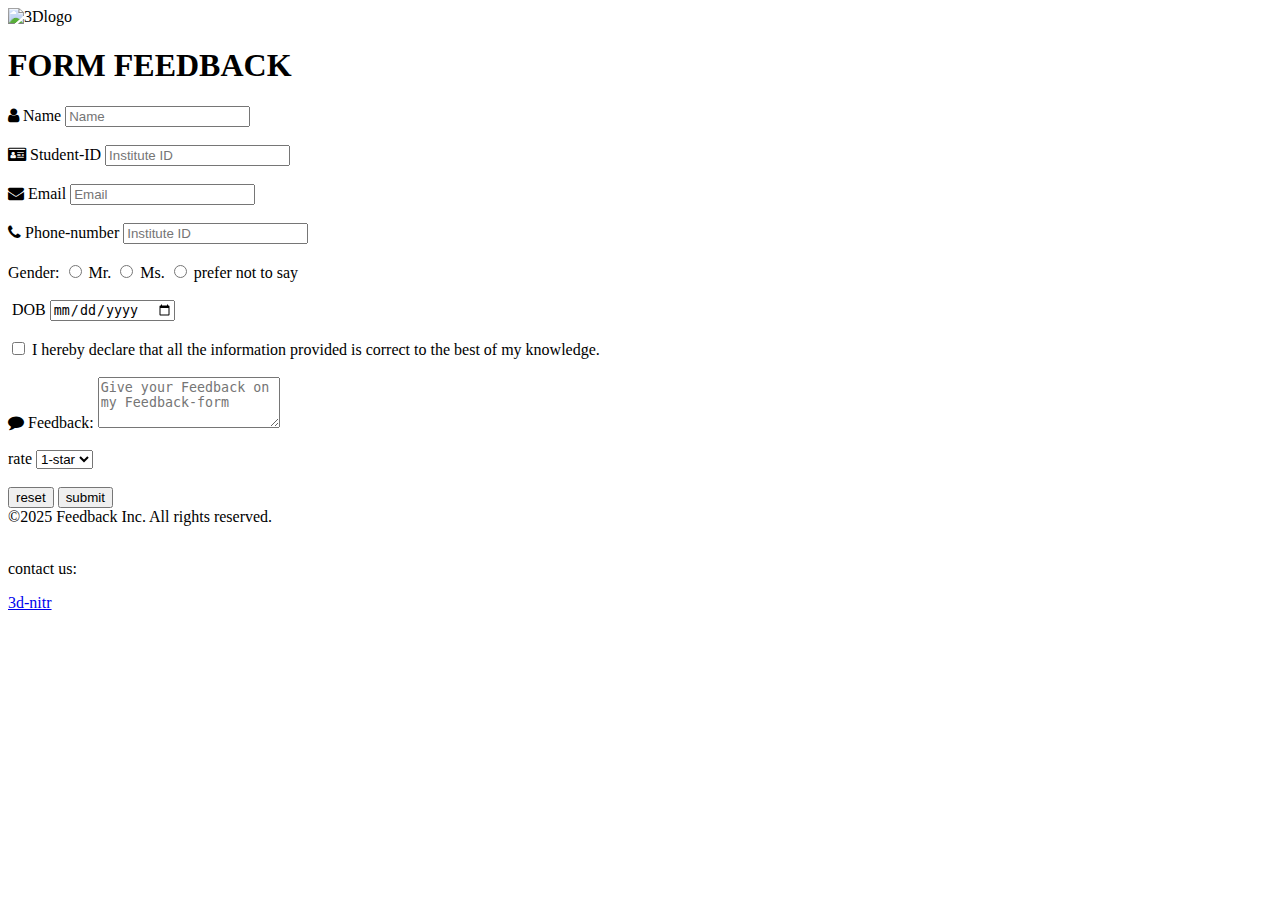
==== index.html @ 34d5a666 "Update and rename 3d/index.html to index.html" ====
<!DOCTYPE html>
<html lang="en">
<head>
    <meta charset="UTF-8">
    <meta name="viewport" content="width=device-width, initial-scale=1.0">
    <title>Feedback-form</title>
    <link rel="stylesheet" href="https://cdnjs.cloudflare.com/ajax/libs/font-awesome/4.7.0/css/font-awesome.min.css">

</head>
<body>
    <div class="container">
        <img src="logo.png" alt="3Dlogo" height="200px" width="200px" >
        <br>
        <h1>FORM FEEDBACK</h1>
    </hr>
        <div class="container-form">
            <form>
                <!--for name-->
                <div class="form-names">
                    <i class="fa fa-user"></i>
                    <label for="name">Name</label>
                    <input type="text" name="name" id="name" placeholder="Name" required>
                </div>
                <br>
            </hr>
                <div class="form-names">
                    <i class="fa fa-id-card"></i>
                    <label for="Student-id">Student-ID</label>
                    <input type="text" name="Student-ID" id="roll-no" placeholder="Institute ID" required>
                </div>
                <br>
            </hr>
                <div class="form-names">
                    <i class="fa fa-envelope"></i>
                    <label for="email">Email</label>
                    <input type="text" name="email" id="email-id" placeholder="Email" required>
                </div>
                <br>
            </hr>
                <div class="form-names">
                    <i class="fa fa-phone"></i>
                    <label for="phone-number">Phone-number</label>
                    <input type="tel" name="phone-number" id="phone-number" placeholder="Institute ID" pattern="\\+\\d{3}-\\d{10}" required>
                </div>
                <br>
            </hr>
                <div class="form-names">
                   
                    <lable for="title">Gender: </lable>
                    <input type="radio" id="Mr. " value=" Mr." name="title">
                    <lable for="Mr. ">Mr. </lable>
                    <input type="radio" id="Ms. " value=" Ms." name="title">
                    <label for="ms.">Ms. </label>
                    <input type="radio" id="others " value="other " name="title">
                    
                    <lable for="other ">prefer not to say </lable>
                    
                </div>
                <br>
            </hr>
                
                <div class="form-names">
                    <i class="fa fa-calendar-days"></i>
                     <label for="date">DOB </label>
                     <input type="date" id="date">
                </div>
                <br>
            </hr>
                <div class="form-names">
                    <input type="checkbox" id="check" value="Declaration">
                   
                    <label for="Declaration">I hereby declare that all the information provided is correct to the best of my knowledge.</label>
                    
                </div>
                <br>
            </hr>
                <div class="form-names">
                   
                    <i class="fa fa-comment"></i>
                    <label for="FEEDBACK2">Feedback: </label>
                    <textarea name="FEEDBACK3" id="FEEDBACK2"  rows="3" placeholder="Give your Feedback on my Feedback-form" ></textarea>
                
                </div>
                <br>
            </hr>
                <div class="form-names">

                   
                    <label for="rate">rate</label>
                    <select id="rating">
                        <option value="1-star" >1-star</option>
                        <option value="2-star">2-star</option>
                        <option value="3-star">3-star</option>
                        <option value="4-star">4-star</option>
                        <option value="5-star">5-star</option>

                    </select>
                    
                    
                </div>
                <br>
            </hr>
                <button type="reset">reset</button>
                <button type="submit">submit</button>
                

                <br>
            </hr>

                

            </form>
        </div>
    </div>
    <footer><div class="copyright">&copy;2025 Feedback Inc. All rights reserved.</div>
        <br>
            </hr>
    <div class="contact" display="inline">
        <p>contact us:</p>
    <a href="https://3d-nitr.netlify.app/">3d-nitr</a>
     
</div></footer>
</body>

</html>
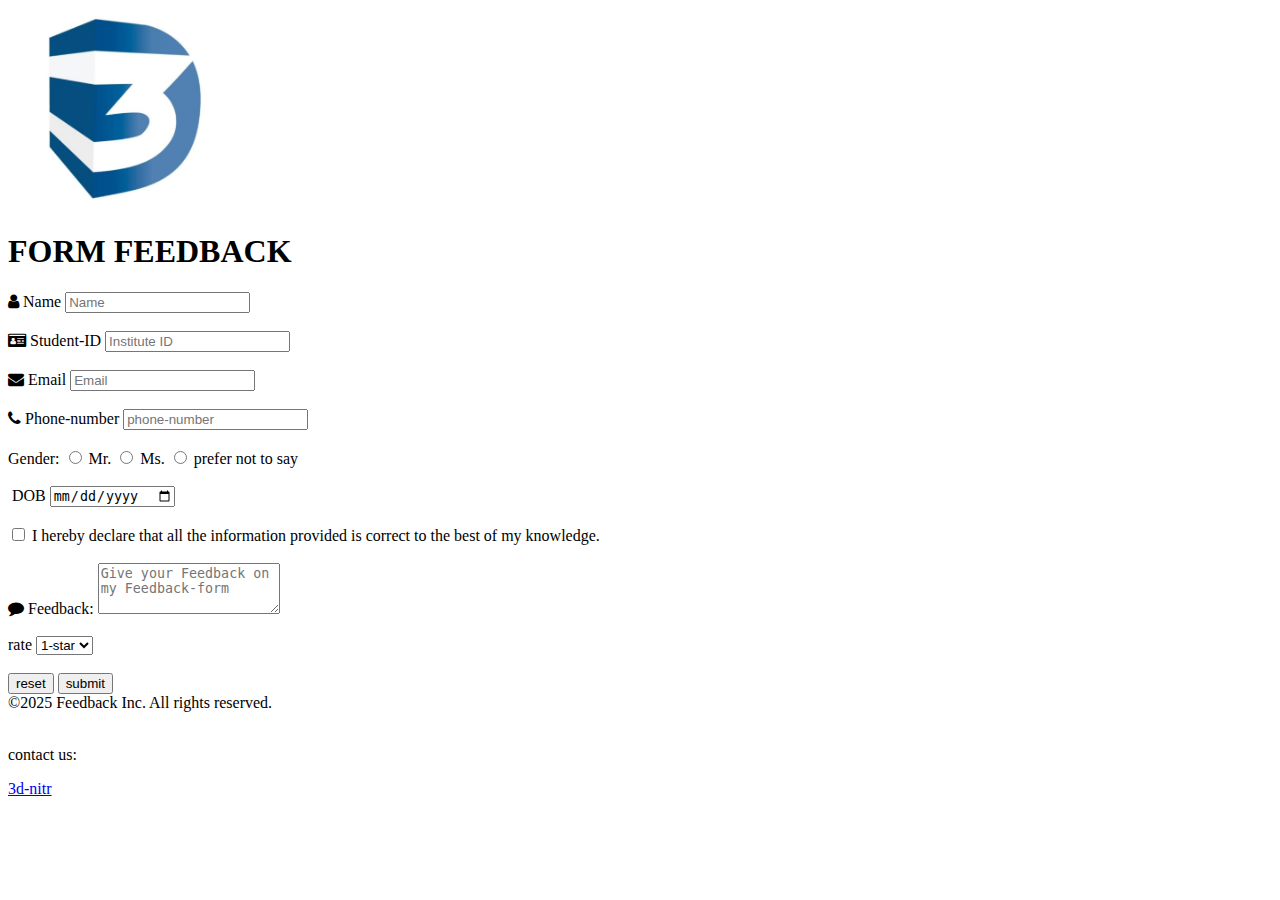
==== commit bbf9f2c9: "Update index.html" ====
--- a/index.html
+++ b/index.html
@@ -40,7 +40,7 @@
                 <div class="form-names">
                     <i class="fa fa-phone"></i>
                     <label for="phone-number">Phone-number</label>
-                    <input type="tel" name="phone-number" id="phone-number" placeholder="Institute ID" pattern="\\+\\d{3}-\\d{10}" required>
+                    <input type="tel" name="phone-number" id="phone-number" placeholder="phone-number" pattern="^\+\d{2}-\d{10}$" required>
                 </div>
                 <br>
             </hr>
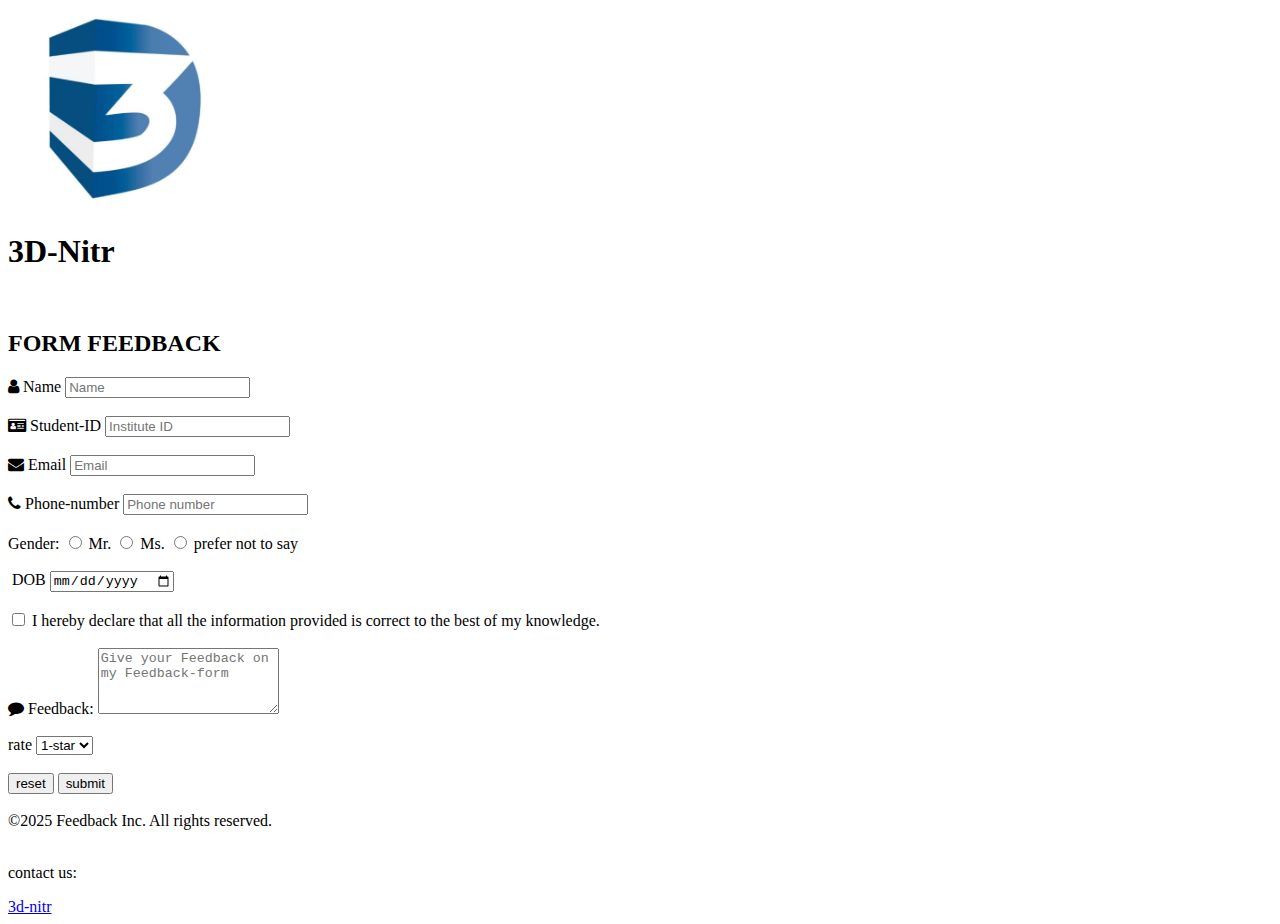
==== commit 15058ece: "Update index.html" ====
--- a/index.html
+++ b/index.html
@@ -4,17 +4,23 @@
     <meta charset="UTF-8">
     <meta name="viewport" content="width=device-width, initial-scale=1.0">
     <title>Feedback-form</title>
+    <link rel="stylesheet" href="style.css">
     <link rel="stylesheet" href="https://cdnjs.cloudflare.com/ajax/libs/font-awesome/4.7.0/css/font-awesome.min.css">
 
 </head>
 <body>
+     <div class="title">
+        <img src="logo.png" alt="3Dlogo" height="200px" width="200px" class="sra" >
+        <h1 class="sra">3D-Nitr</h1>
+     </div>
     <div class="container">
-        <img src="logo.png" alt="3Dlogo" height="200px" width="200px" >
+       
         <br>
-        <h1>FORM FEEDBACK</h1>
+        <h2>FORM FEEDBACK</h2>
     </hr>
+    <div class="main">
         <div class="container-form">
-            <form>
+            <form action="submit.html" method="get">
                 <!--for name-->
                 <div class="form-names">
                     <i class="fa fa-user"></i>
@@ -40,7 +46,7 @@
                 <div class="form-names">
                     <i class="fa fa-phone"></i>
                     <label for="phone-number">Phone-number</label>
-                    <input type="tel" name="phone-number" id="phone-number" placeholder="phone-number" pattern="^\+\d{2}-\d{10}$" required>
+                    <input type="tel" name="phone-number" id="phone-number" placeholder="Phone number" pattern="^\+\d{2}-\d{10}$" required>
                 </div>
                 <br>
             </hr>
@@ -78,7 +84,7 @@
                    
                     <i class="fa fa-comment"></i>
                     <label for="FEEDBACK2">Feedback: </label>
-                    <textarea name="FEEDBACK3" id="FEEDBACK2"  rows="3" placeholder="Give your Feedback on my Feedback-form" ></textarea>
+                    <textarea name="FEEDBACK3" id="FEEDBACK2"  rows="4" placeholder="Give your Feedback on my Feedback-form" ></textarea>
                 
                 </div>
                 <br>
@@ -98,24 +104,32 @@
                     
                     
                 </div>
-                <br>
-            </hr>
-                <button type="reset">reset</button>
-                <button type="submit">submit</button>
+            </div>
+        </div>
+                    <br>
+                </hr><div class="hello">
+                    <button type="reset" class="btn">reset</button>
+                    <button type="submit" class="btn">submit</button>
+                </div>
                 
-
-                <br>
-            </hr>
-
-                
-
-            </form>
+                    
+                    
+                    
+    
+                    <br>
+                </hr>
+    
+                    
+    
+                </form>
+            </div>
         </div>
-    </div>
+                </form>
+  
     <footer><div class="copyright">&copy;2025 Feedback Inc. All rights reserved.</div>
         <br>
             </hr>
-    <div class="contact" display="inline">
+    <div class="contact" >
         <p>contact us:</p>
     <a href="https://3d-nitr.netlify.app/">3d-nitr</a>
      
@@ -123,3 +137,10 @@
 </body>
 
 </html>
+                   
+                    
+                   
+                    
+            
+
+
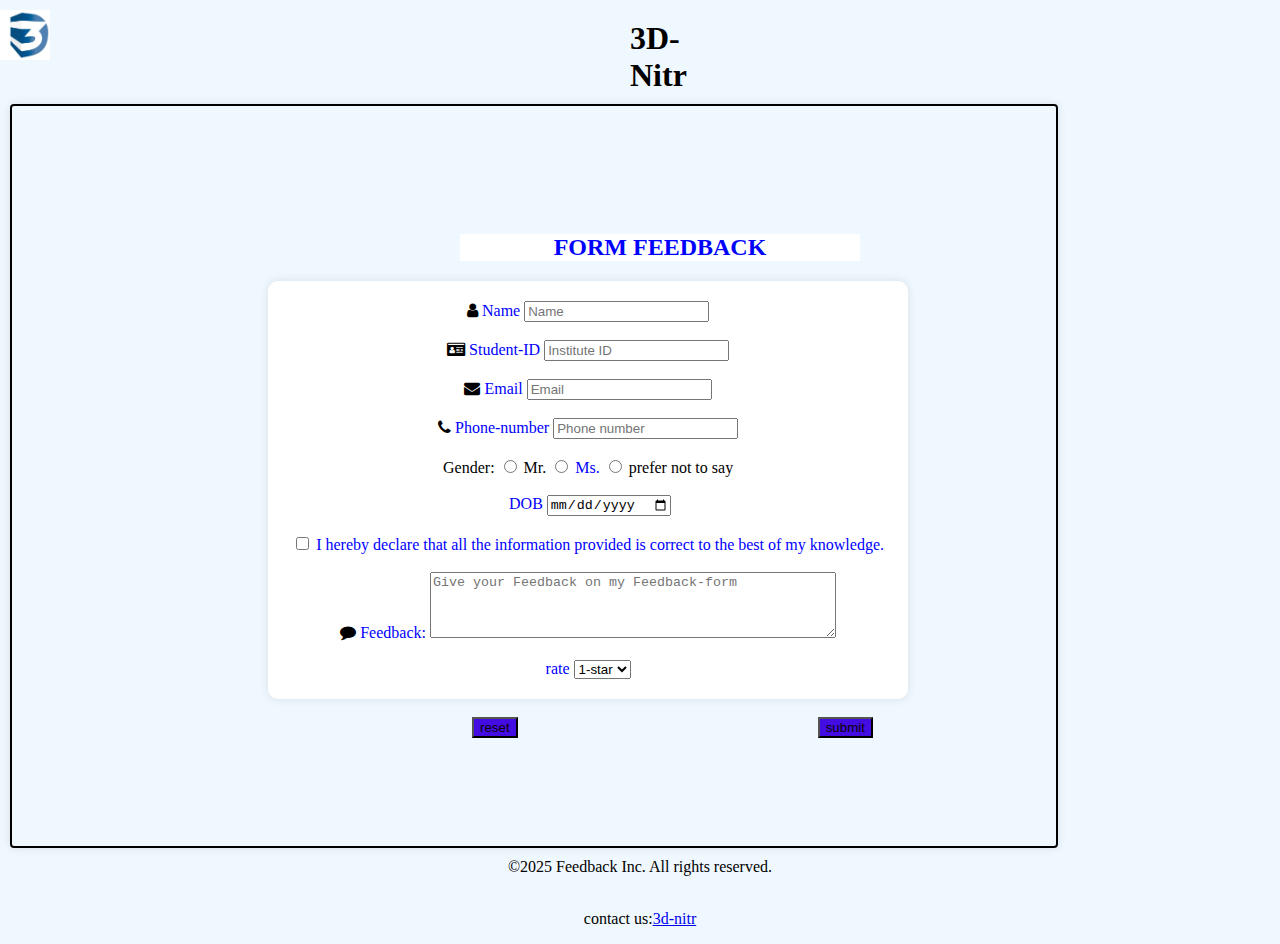
==== commit 110f5e5a: "Update index.html" ====
--- a/index.html
+++ b/index.html
@@ -46,7 +46,7 @@
                 <div class="form-names">
                     <i class="fa fa-phone"></i>
                     <label for="phone-number">Phone-number</label>
-                    <input type="tel" name="phone-number" id="phone-number" placeholder="Phone number" pattern="^\+\d{2}-\d{10}$" required>
+                   <input type="tel" name="phone-number" id="phone-number" placeholder="Phone number" pattern="^\+\d{2}-\d{10}$" required>
                 </div>
                 <br>
             </hr>
--- a/style.css
+++ b/style.css
@@ -0,0 +1,138 @@
+body{
+  margin :0px;
+  padding:0px;
+  height:100vh;
+  background-color: aliceblue;
+  align-items: center;
+  justify-content: center;
+
+}
+h2{
+    
+    color: blue;
+    background-color: white;
+    display: flex;
+    width: 400px;
+    text-align: center;
+    justify-content: center;
+    margin-left: 438px;
+}
+
+.container form{
+    width: 100%; 
+     background-color: white; 
+     max-width: 600px;
+     padding: 20px; 
+     box-shadow: 0 0 10px rgba(0, 0, 0, 0.1); 
+     border-radius: 10px; 
+     text-align: center;
+     justify-content: center;
+     margin-left: 100px;
+}
+textarea{
+    height: auto;
+    width: 400px;
+}
+.container{
+    text-decoration: solid;
+    border: solid 2px black;
+    margin: 20px;
+    padding: 200px;
+    width: 600px;
+    border-radius: 4px;
+    display: flex;
+    flex-direction: column;
+    justify-content: center;
+    height: 80%;
+    width: 80%;
+    margin: 10px;
+    padding: 10px;
+    box-sizing: content-box;
+    box-shadow: 0 0 10px rgba(0, 0, 0, 0.1);
+
+}
+label{
+    color: blue;
+}
+.form.names{
+    color: blue;
+    display: inline;
+}
+.contact{
+    display: flex;
+    align-items: center;
+    justify-content: center;
+}
+h1{
+    display: flex;
+    justify-content: center;
+    font-family: 'Times New Roman', Times, serif;
+    font-weight: bolder;
+    font-style: normal;
+    font-size:xx-large;
+    font-weight:bolder;
+    margin: 0%;
+    padding: 0%;
+    align-items: flex-start;
+    margin-top: 20px;
+    color: black;
+  
+}
+
+
+.title{
+    display: flex;
+    justify-content: center;
+    
+    
+}
+.sra{
+    display: flex;
+    justify-content: center;
+    margin-right: 580px;
+}
+img{
+    align-items: start;
+    height: 50px;
+    width: 50px;
+    margin-top: 10px;
+    justify-content: flex-start;
+    
+
+}
+
+.hello{
+    display: flex;
+    align-items: center;
+    justify-content: flex-start;
+    margin-left: 350px;
+}
+.btn{
+    margin-left: 100px;
+}
+.copyright{
+    display: flex;
+    justify-content: center;
+    align-items: center;
+    margin-top: 10px;
+}
+button{
+    color: rgb(12, 2, 2);
+    background-color:rgb(66, 12, 227);
+    margin-left: 10px;
+    margin-right: 200px;
+}
+button:hover{
+    background-color: darkorange;
+}
+.main{
+    display: flex;
+    flex-direction: column;
+    justify-content: center;
+    align-items: center;
+
+}
+.container form:hover{
+    max-height:600px;
+    max-width:500px ;
+}
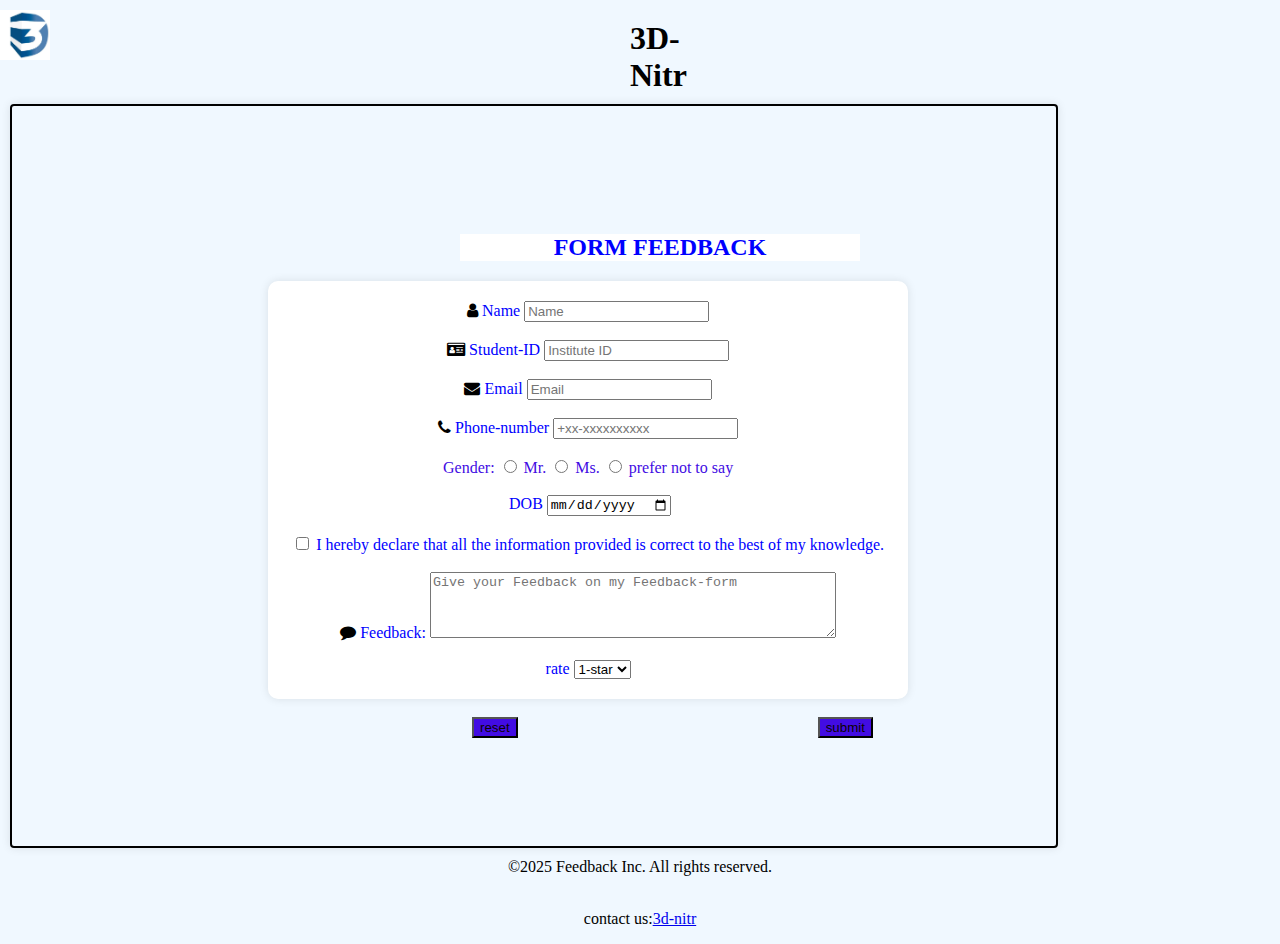
==== commit 73d59852: "Update index.html" ====
--- a/index.html
+++ b/index.html
@@ -46,20 +46,20 @@
                 <div class="form-names">
                     <i class="fa fa-phone"></i>
                     <label for="phone-number">Phone-number</label>
-                   <input type="tel" name="phone-number" id="phone-number" placeholder="Phone number" pattern="^\+\d{2}-\d{10}$" required>
+                   <input type="tel" name="phone-number" id="phone-number" placeholder="+xx-xxxxxxxxxx" pattern="^\+\d{2}-\d{10}$" required>
                 </div>
                 <br>
             </hr>
-                <div class="form-names">
+                 <div class="form-names">
                    
-                    <lable for="title">Gender: </lable>
-                    <input type="radio" id="Mr. " value=" Mr." name="title">
-                    <lable for="Mr. ">Mr. </lable>
+                    <lable class="gender" for="title">Gender: </lable>
+                    <input  type="radio" id="Mr. " value=" Mr." name="title">
+                    <lable class="gender" for="Mr. ">Mr. </lable>
                     <input type="radio" id="Ms. " value=" Ms." name="title">
-                    <label for="ms.">Ms. </label>
+                    <label class="gender" for="ms.">Ms. </label>
                     <input type="radio" id="others " value="other " name="title">
                     
-                    <lable for="other ">prefer not to say </lable>
+                    <lable class="gender" for="other ">prefer not to say </lable>
                     
                 </div>
                 <br>
--- a/style.css
+++ b/style.css
@@ -100,6 +100,9 @@
     
 
 }
+.gender{
+    color: rgb(66, 12, 227);
+}
 
 .hello{
     display: flex;
